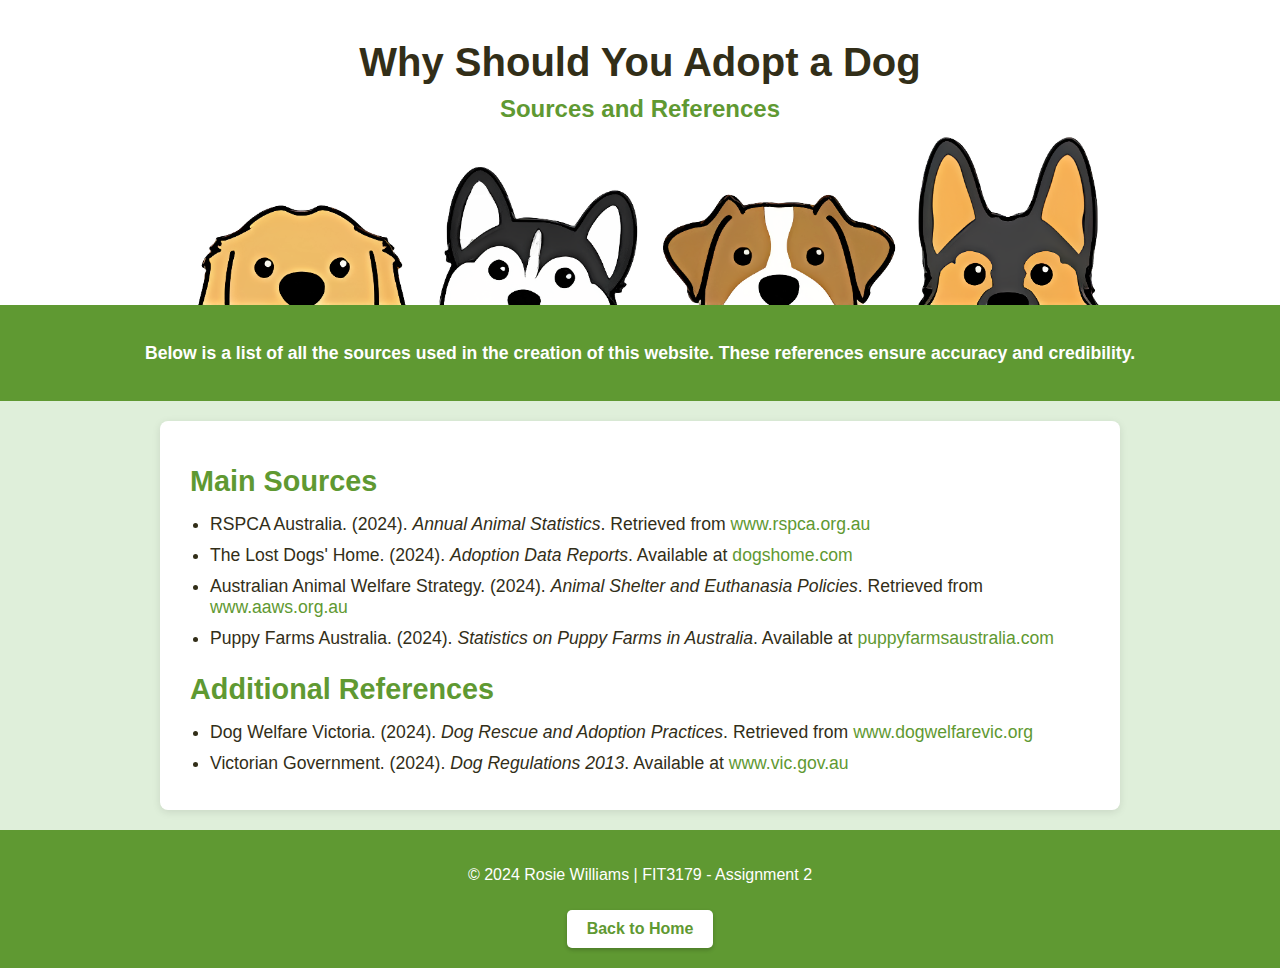
==== sources.html @ d42bc416 "Current VSO" ====
<!DOCTYPE html>
<html lang="en">
<head>
  <meta charset="UTF-8">
  <meta name="viewport" content="width=device-width, initial-scale=1.0">
  <title>Sources - Why Should You Adopt a Dog</title>
  <link rel="stylesheet" href="styles.css">
</head>
<body>
  <!-- Title and Subtitle Section -->
  <div class="title-container">
    <h1>Why Should You Adopt a Dog</h1>
    <h2>Sources and References</h2>
  </div>

  <!-- Hero Image Section -->
  <div class="hero-container">
    <img src="assets/images/hero_image.png" alt="Hero image of adopting a dog" class="hero-image">
  </div>

  <!-- Green Subtext Block -->
  <div class="subtext-container">
    <div class="subtext-content">
      <p>Below is a list of all the sources used in the creation of this website. These references ensure accuracy and credibility.</p>
    </div>
  </div>

  <!-- Sources Section -->
  <div class="main-content">
    <section id="sources-section">
      <div class="sources-container">
        <h2>Main Sources</h2>
        <ul>
          <li>RSPCA Australia. (2024). <i>Annual Animal Statistics</i>. Retrieved from <a href="https://www.rspca.org.au">www.rspca.org.au</a></li>
          <li>The Lost Dogs' Home. (2024). <i>Adoption Data Reports</i>. Available at <a href="https://dogshome.com">dogshome.com</a></li>
          <li>Australian Animal Welfare Strategy. (2024). <i>Animal Shelter and Euthanasia Policies</i>. Retrieved from <a href="https://www.aaws.org.au">www.aaws.org.au</a></li>
          <li>Puppy Farms Australia. (2024). <i>Statistics on Puppy Farms in Australia</i>. Available at <a href="https://puppyfarmsaustralia.com">puppyfarmsaustralia.com</a></li>
        </ul>

        <h2>Additional References</h2>
        <ul>
          <li>Dog Welfare Victoria. (2024). <i>Dog Rescue and Adoption Practices</i>. Retrieved from <a href="https://dogwelfarevic.org">www.dogwelfarevic.org</a></li>
          <li>Victorian Government. (2024). <i>Dog Regulations 2013</i>. Available at <a href="https://www.vic.gov.au">www.vic.gov.au</a></li>
        </ul>
      </div>
    </section>
  </div>

  <!-- Footer -->
  <footer>
    <p>© 2024 Rosie Williams | FIT3179 - Assignment 2</p>
    <button onclick="window.location.href='index.html'" class="footer-button">Back to Home</button>
  </footer>
</body>
</html>
---- styles.css ----
/* ==================== GLOBAL STYLES ==================== */

/* Define global color variables */
:root {
  --color-background-white: #FFFFFF;
  --color-primary-green: #5f9932;
  --color-secondary-light-green: #dfefda;
  --color-accent-yellow: #d1dc59;
  --color-dark-text: #322E18;
}

/* Global Styles */
body {
  margin: 0;
  padding: 0;
  font-family: 'Arial', sans-serif;
  background-color: var(--color-background-white);
  color: var(--color-dark-text);
}

/* ==================== HEADER STYLES ==================== */

/* Title and Subtitle */
.title-container {
  display: flex;
  flex-direction: column;
  align-items: center;
  justify-content: center;
  width: 100%;
  text-align: center;
  margin-top: 40px;
}

.title-container h1,
.title-container h2 {
  margin: 0;
}

.title-container h1 {
  font-size: 2.5rem;
  color: var(--color-dark-text);
}

.title-container h2 {
  font-size: 1.5rem;
  color: var(--color-primary-green);
  margin: 10px 0;
}

/* Hero Image */
.hero-container {
  text-align: center;
}

.hero-image {
  width: 100%;
  max-width: 1000px;
  height: auto;
  display: block;
  margin: 0 auto;
}

/* ==================== SUBTEXT SECTION ==================== */

/* Green Subtext Block - Full Width */
.subtext-container {
  background-color: var(--color-primary-green);
  color: var(--color-background-white);
  text-align: center;
  padding: 20px;
  font-weight: bold;
  font-size: 1.1rem;
  width: 100vw;
  position: relative;
  left: 50%;
  transform: translateX(-50%);
  margin-bottom: 0;
}

.subtext-content {
  max-width: 1200px;
  margin: 0 auto;
  padding-left: 20px;
  padding-right: 20px;
}

/* ==================== TREND HEADING ==================== */

/* "The Current Trend" Heading */
.trend-container {
  text-align: center;
  padding: 20px;
  background-color: var(--color-secondary-light-green);
}

.trend-container h2 {
  font-size: 1.8rem;
  color: var(--color-dark-text);
}

/* ==================== MAIN CONTENT ==================== */

/* Ensure light green background covers all sections below the subtext */
.main-content {
  background-color: var(--color-secondary-light-green);
  padding: 0;
  margin: 0;
}

/* Remove rounded corners from large sections */
.subtext-container,
.main-content,
#info-blurbs-section {
  border-radius: 0;
}

/* ==================== PIE CHARTS & INFO SECTION ==================== */

/* New Section for Pie Charts and Info Blurb */
#new-graphs-section {
  display: flex;
  justify-content: space-between;
  align-items: stretch;
  gap: 20px;
  padding-left: 5px;
  padding-right: 5px;
  padding-top: 20px;
  padding-bottom: 20px;
}

.graph-container,
.info-container {
  width: 32%;
  background-color: var(--color-background-white);
  padding: 10px;
  border-radius: 8px;
  box-shadow: 0 2px 8px rgba(0, 0, 0, 0.1);
  display: flex;
  flex-direction: column;
  align-items: center;
  justify-content: center;
  text-align: center;
  min-height: 100%;
  margin-bottom: 0;
}

/* Large text for statistics */
.large-text {
  font-size: 2.5rem;
  font-weight: bold;
  color: var(--color-primary-green);
}

.info-content p {
  font-size: 1.2rem;
  color: var(--color-dark-text);
  line-height: 1.6;
}

/* ==================== CHART STYLES ==================== */

/* Section for charts */
#charts-section {
  display: flex;
  justify-content: center;
  align-items: center;
  gap: 20px;
  margin-bottom: 0;
  padding-left: 5px;
  padding-right: 5px;
  padding-top: 20px;
  background-color: var(--color-secondary-light-green);
}

.chart-wrapper {
  position: relative;
  width: 48%;
  text-align: center;
  background-color: var(--color-background-white);
  padding: 10px;
  border-radius: 8px;
  box-shadow: 0 2px 8px rgba(0, 0, 0, 0.1);
  display: flex;
  flex-direction: column;
  justify-content: center;
  align-items: center;
  min-height: 600px;
}

/* ==================== SIDE-BY-SIDE LAYOUTS ==================== */

/* Side-by-side container for euthanasia and cost sections */
.side-by-side {
  display: flex;
  justify-content: space-between;
  align-items: stretch;
  gap: 20px;
  padding-left: 5px;
  padding-right: 5px;
  margin-bottom: 40px;
  position: relative;
  margin-top: 0;
  background-color: var(--color-secondary-light-green);
}

.chart-wrapper,
.euthanasia-info,
.cost-info {
  width: 48%;
  background-color: var(--color-background-white);
  padding: 10px;
  border-radius: 8px;
  box-shadow: 0 2px 8px rgba(0, 0, 0, 0.1);
  display: flex;
  flex-direction: column;
  justify-content: flex-start;
  align-items: center;
  text-align: center;
  position: relative;
}

/* Pinning titles to the top of containers */
.info-blurb h2 {
  position: absolute;
  top: 35px;
  left: 50%;
  transform: translateX(-50%);
  margin: 0;
  font-size: 1.5rem;
  color: var(--color-dark-text);
}

.info-blurb .info-content {
  padding-top: 80px;
  padding-left: 30px;
  padding-right: 30px;
  text-align: center;
}

.info-blurb p {
  font-size: 1.2rem;
  color: var(--color-dark-text);
  line-height: 1.6;
  text-align: center;
}

/* ==================== HANGING BOXES ==================== */

/* Green Hanging Box above Charts */
.hanging-box {
  position: absolute;
  top: -20px;
  left: 50%;
  transform: translateX(-50%);
  background-color: var(--color-primary-green);
  color: #FFFFFF;
  padding: 10px 20px;
  font-size: 1.2rem;
  font-weight: bold;
  border-radius: 10px;
  box-shadow: 0 2px 4px rgba(0, 0, 0, 0.2);
  text-align: center;
  z-index: 10;
}

#chart1, #chart2 {
  width: 100%;
}

/* ==================== WORD CLOUD SECTION ==================== */

/* Full-width Word Cloud Section */
#testimonials-section {
  width: 100vw; /* Make the word cloud section full width */
  left: 50%;
  transform: translateX(-50%);
  display: flex;
  justify-content: center;
  align-items: center;
  background-color: var(--color-secondary-light-green);
  padding: 20px 5px;
  position: relative;
}

.word-cloud-wrapper {
  text-align: center;
  width: 100%; /* Make the word cloud container full width */
  background-color: var(--color-background-white);
  border-radius: 8px;
  box-shadow: 0 2px 8px rgba(0, 0, 0, 0.1);
  padding: 20px;
  margin: 0 auto;
  position: relative;
}

#word-cloud {
  width: 100%;
  height: 400px;
}

/* Hanging Box for Word Cloud */
#testimonials-section .hanging-box {
  position: absolute;
  top: -20px;
  left: 50%;
  transform: translateX(-50%);
  background-color: var(--color-primary-green);
  color: #FFFFFF;
  padding: 10px 20px;
  font-size: 1.2rem;
  font-weight: bold;
  border-radius: 10px;
  box-shadow: 0 2px 4px rgba(0, 0, 0, 0.2);
  text-align: center;
  z-index: 10;
}

/* ==================== MAP SECTION ==================== */

/* Section for map with shadow */
#map-section {
  background-color: var(--color-background-white);
  padding: 10px;
  border-radius: 8px;
  margin: 0;
  box-shadow: 0 4px 12px rgba(0, 0, 0, 0.2); /* Increased shadow for the map */
  display: flex;
  justify-content: center;
  align-items: center;
  padding-left: 5px;
  padding-right: 5px;
}

.map-wrapper {
  text-align: center;
  width: 100%;
  max-width: 900px;
}

/* ============ SOURCES PAGE STYLES ============ */

/* Sources Section */
#sources-section {
  display: flex;
  justify-content: center;
  align-items: center;
  padding: 20px 5px;
  background-color: var(--color-secondary-light-green);
}

.sources-container {
  width: 100%;
  max-width: 900px;
  background-color: var(--color-background-white);
  border-radius: 8px;
  box-shadow: 0 2px 8px rgba(0, 0, 0, 0.1);
  padding: 20px 30px;
  text-align: left;
}

.sources-container h2 {
  font-size: 1.8rem;
  color: var(--color-primary-green);
  margin-bottom: 15px;
}

.sources-container ul {
  padding-left: 20px;
}

.sources-container ul li {
  font-size: 1.1rem;
  color: var(--color-dark-text);
  margin-bottom: 10px;
}

.sources-container ul li a {
  color: var(--color-primary-green);
  text-decoration: none;
}

.sources-container ul li a:hover {
  text-decoration: underline;
}

/* Footer button styling */
.footer-button {
  background-color: var(--color-primary-green);
  color: var(--color-background-white);
  padding: 10px 20px;
  border: none;
  border-radius: 5px;
  cursor: pointer;
  font-size: 1.1rem;
  margin-top: 20px;
}

.footer-button:hover {
  background-color: var(--color-accent-yellow);
  color: var(--color-dark-text);
}


/* ==================== FOOTER STYLES ==================== */

footer {
  text-align: center;
  padding: 20px;
  background-color: var(--color-primary-green);
  color: var(--color-background-white);
  margin-top: 0;
}

footer .footer-button {
  background-color: var(--color-background-white);
  color: var(--color-primary-green);
  border: none;
  padding: 10px 20px;
  font-size: 1rem;
  font-weight: bold;
  cursor: pointer;
  border-radius: 5px;
  box-shadow: 0 2px 4px rgba(0, 0, 0, 0.2);
  margin-top: 10px;
}

footer .footer-button:hover {
  background-color: var(--color-secondary-light-green);
}
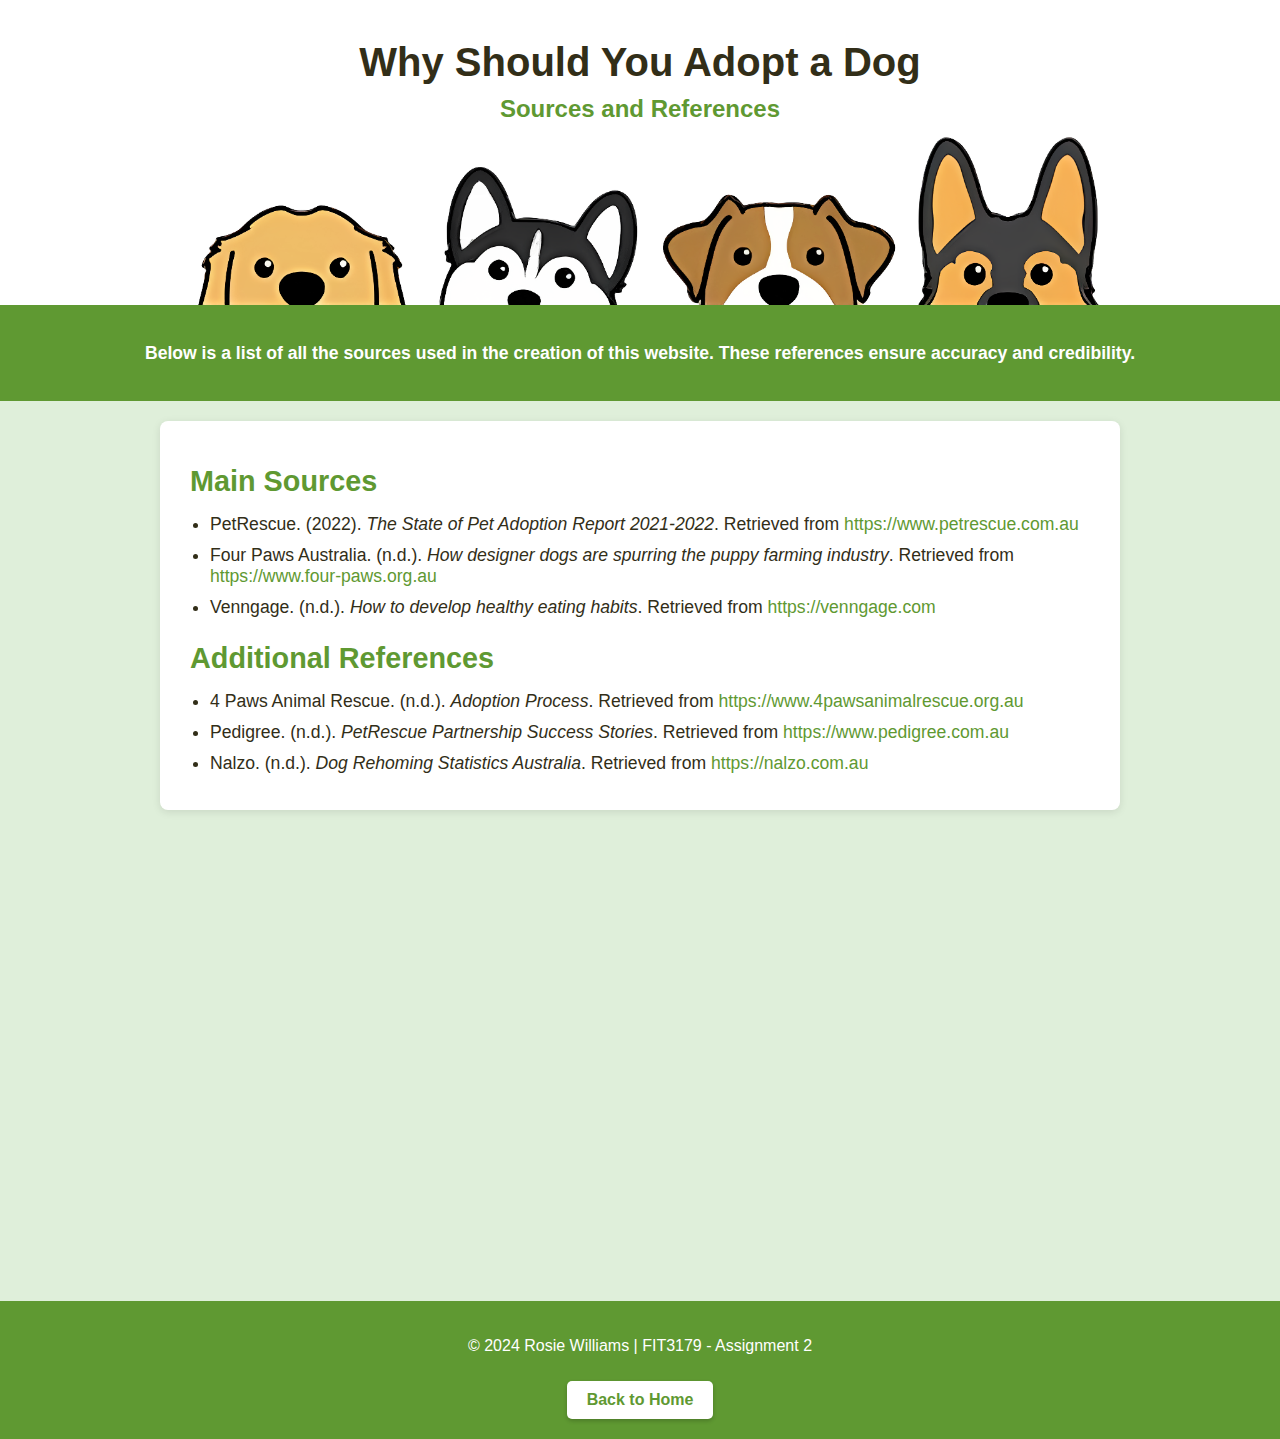
==== commit d4f0d7c7: "Source change" ====
--- a/sources.html
+++ b/sources.html
@@ -5,6 +5,7 @@
   <meta name="viewport" content="width=device-width, initial-scale=1.0">
   <title>Sources - Why Should You Adopt a Dog</title>
   <link rel="stylesheet" href="styles.css">
+  <link rel="icon" href="assets/images/favicon.ico" type="image/x-icon">
 </head>
 <body>
   <!-- Title and Subtitle Section -->
@@ -31,16 +32,16 @@
       <div class="sources-container">
         <h2>Main Sources</h2>
         <ul>
-          <li>RSPCA Australia. (2024). <i>Annual Animal Statistics</i>. Retrieved from <a href="https://www.rspca.org.au">www.rspca.org.au</a></li>
-          <li>The Lost Dogs' Home. (2024). <i>Adoption Data Reports</i>. Available at <a href="https://dogshome.com">dogshome.com</a></li>
-          <li>Australian Animal Welfare Strategy. (2024). <i>Animal Shelter and Euthanasia Policies</i>. Retrieved from <a href="https://www.aaws.org.au">www.aaws.org.au</a></li>
-          <li>Puppy Farms Australia. (2024). <i>Statistics on Puppy Farms in Australia</i>. Available at <a href="https://puppyfarmsaustralia.com">puppyfarmsaustralia.com</a></li>
+          <li>PetRescue. (2022). <i>The State of Pet Adoption Report 2021-2022</i>. Retrieved from <a href="https://www.petrescue.com.au/library/articles/the-state-of-pet-adoption-report-2021-2022">https://www.petrescue.com.au</a></li>
+          <li>Four Paws Australia. (n.d.). <i>How designer dogs are spurring the puppy farming industry</i>. Retrieved from <a href="https://www.four-paws.org.au/our-stories/blog-news/how-designer-dogs-are-spurring-the-puppy-farming-industry">https://www.four-paws.org.au</a></li>
+          <li>Venngage. (n.d.). <i>How to develop healthy eating habits</i>. Retrieved from <a href="https://venngage.com/blog/what-is-an-infographic/">https://venngage.com</a></li>
         </ul>
 
         <h2>Additional References</h2>
         <ul>
-          <li>Dog Welfare Victoria. (2024). <i>Dog Rescue and Adoption Practices</i>. Retrieved from <a href="https://dogwelfarevic.org">www.dogwelfarevic.org</a></li>
-          <li>Victorian Government. (2024). <i>Dog Regulations 2013</i>. Available at <a href="https://www.vic.gov.au">www.vic.gov.au</a></li>
+          <li>4 Paws Animal Rescue. (n.d.). <i>Adoption Process</i>. Retrieved from <a href="https://www.4pawsanimalrescue.org.au/adoption-process">https://www.4pawsanimalrescue.org.au</a></li>
+          <li>Pedigree. (n.d.). <i>PetRescue Partnership Success Stories</i>. Retrieved from <a href="https://www.pedigree.com.au/why-pedigree/petrescue-partnership/success-stories">https://www.pedigree.com.au</a></li>
+          <li>Nalzo. (n.d.). <i>Dog Rehoming Statistics Australia</i>. Retrieved from <a href="https://nalzo.com.au/blogs/tips/dog-rehoming-statistics-australia">https://nalzo.com.au</a></li>
         </ul>
       </div>
     </section>
--- a/styles.css
+++ b/styles.css
@@ -62,7 +62,7 @@
 
 /* ==================== SUBTEXT SECTION ==================== */
 
-/* Green Subtext Block - Full Width */
+/* Green Subtext Block */
 .subtext-container {
   background-color: var(--color-primary-green);
   color: var(--color-background-white);
@@ -70,15 +70,13 @@
   padding: 20px;
   font-weight: bold;
   font-size: 1.1rem;
-  width: 100vw;
-  position: relative;
-  left: 50%;
-  transform: translateX(-50%);
-  margin-bottom: 0;
+  max-width: 100%; /* Ensure it doesn't exceed the container */
+  margin: 0;
+  box-sizing: border-box; /* Include padding in width calculations */
 }
 
 .subtext-content {
-  max-width: 1200px;
+  max-width: 1200px; /* Limit the maximum width of the content */
   margin: 0 auto;
   padding-left: 20px;
   padding-right: 20px;
@@ -102,16 +100,10 @@
 
 /* Ensure light green background covers all sections below the subtext */
 .main-content {
-  background-color: var(--color-secondary-light-green);
+  background-color: var(--color-secondary-light-green); /* Light green background */
   padding: 0;
   margin: 0;
-}
-
-/* Remove rounded corners from large sections */
-.subtext-container,
-.main-content,
-#info-blurbs-section {
-  border-radius: 0;
+  min-height: 100vh; /* Ensures the light green background extends to the full height */
 }
 
 /* ==================== PIE CHARTS & INFO SECTION ==================== */
@@ -124,13 +116,12 @@
   gap: 20px;
   padding-left: 5px;
   padding-right: 5px;
-  padding-top: 20px;
-  padding-bottom: 20px;
+  padding-bottom: 40px;
 }
 
 .graph-container,
 .info-container {
-  width: 32%;
+  width: calc(100% / 3); /* Make each column take equal width */
   background-color: var(--color-background-white);
   padding: 10px;
   border-radius: 8px;
@@ -140,16 +131,15 @@
   align-items: center;
   justify-content: center;
   text-align: center;
-  min-height: 100%;
   margin-bottom: 0;
 }
 
-/* Large text for statistics */
 .large-text {
-  font-size: 2.5rem;
+  font-size: clamp(3.5rem, 4.5vw, 4rem); /* Dynamic scaling: min 1.5rem, max 4rem */
   font-weight: bold;
   color: var(--color-primary-green);
 }
+
 
 .info-content p {
   font-size: 1.2rem;
@@ -185,6 +175,64 @@
   justify-content: center;
   align-items: center;
   min-height: 600px;
+}
+
+/* ==================== RESPONSIVE STYLES FOR SMALL SCREENS ==================== */
+
+@media (max-width: 768px) {
+
+  /* Stack all sections vertically */
+  #new-graphs-section,
+  .side-by-side,
+  #charts-section {
+    display: flex;
+    flex-direction: column;
+    gap: 20px;
+  }
+
+  /* Ensure all containers take full width on smaller screens */
+  .graph-container,
+  .info-container,
+  .chart-wrapper,
+  .euthanasia-info,
+  .cost-info {
+    width: 100% !important;
+    margin-bottom: 20px;
+  }
+
+  /* Adjust the charts inside containers */
+  .chart-box {
+    width: 100% !important;
+    height: auto !important; /* Ensure charts scale dynamically */
+  }
+
+  /* Ensure the canvas for charts adjusts properly */
+  .chart-box canvas {
+    width: 100% !important;
+    height: auto !important; /* Maintain the aspect ratio */
+  }
+
+  /* Move the info-container above the graphs in mobile view */
+  #new-graphs-section {
+    flex-direction: column;
+  }
+
+  .info-container {
+    order: -1; /* Move the info box above the charts */
+  }
+}
+
+/* Responsive scaling for pie charts on medium screens */
+@media (max-width: 1200px) {
+  .graph-container {
+    width: 45%; /* Shrink pie charts for medium-sized screens */
+  }
+
+  /* Ensure that legends are properly padded for medium screens */
+  .pie-chart-legend {
+    padding-top: 20px;
+    text-align: center;
+  }
 }
 
 /* ==================== SIDE-BY-SIDE LAYOUTS ==================== */
@@ -218,6 +266,7 @@
   text-align: center;
   position: relative;
 }
+
 
 /* Pinning titles to the top of containers */
 .info-blurb h2 {
@@ -271,7 +320,7 @@
 
 /* Full-width Word Cloud Section */
 #testimonials-section {
-  width: 100vw; /* Make the word cloud section full width */
+  width: 100vw;
   left: 50%;
   transform: translateX(-50%);
   display: flex;
@@ -284,13 +333,14 @@
 
 .word-cloud-wrapper {
   text-align: center;
-  width: 100%; /* Make the word cloud container full width */
+  width: 100%;
   background-color: var(--color-background-white);
   border-radius: 8px;
   box-shadow: 0 2px 8px rgba(0, 0, 0, 0.1);
   padding: 20px;
   margin: 0 auto;
   position: relative;
+  margin-top: -15px;
 }
 
 #word-cloud {
@@ -298,43 +348,31 @@
   height: 400px;
 }
 
-/* Hanging Box for Word Cloud */
-#testimonials-section .hanging-box {
-  position: absolute;
-  top: -20px;
-  left: 50%;
-  transform: translateX(-50%);
-  background-color: var(--color-primary-green);
-  color: #FFFFFF;
-  padding: 10px 20px;
-  font-size: 1.2rem;
-  font-weight: bold;
-  border-radius: 10px;
-  box-shadow: 0 2px 4px rgba(0, 0, 0, 0.2);
-  text-align: center;
-  z-index: 10;
-}
-
 /* ==================== MAP SECTION ==================== */
 
-/* Section for map with shadow */
+/* Map Section Styling */
 #map-section {
   background-color: var(--color-background-white);
-  padding: 10px;
-  border-radius: 8px;
-  margin: 0;
-  box-shadow: 0 4px 12px rgba(0, 0, 0, 0.2); /* Increased shadow for the map */
-  display: flex;
-  justify-content: center;
-  align-items: center;
-  padding-left: 5px;
-  padding-right: 5px;
-}
-
+  border-radius: 8px;
+  margin: 40px auto;
+  box-shadow: 0 4px 12px rgba(0, 0, 0, 0.2);
+  display: flex;
+  justify-content: center;
+  align-items: center;
+  width: 100%;
+  max-width: 1200px;
+  position: relative; /* Needed for the absolute positioning of the hanging box */
+}
+
+/* Map wrapper adjustments */
 .map-wrapper {
   text-align: center;
   width: 100%;
   max-width: 900px;
+  background-color: var(--color-background-white); /* Keep it white inside */
+  border-radius: 8px;
+  padding: 20px;
+  position: relative;
 }
 
 /* ============ SOURCES PAGE STYLES ============ */
@@ -400,7 +438,6 @@
   color: var(--color-dark-text);
 }
 
-
 /* ==================== FOOTER STYLES ==================== */
 
 footer {
